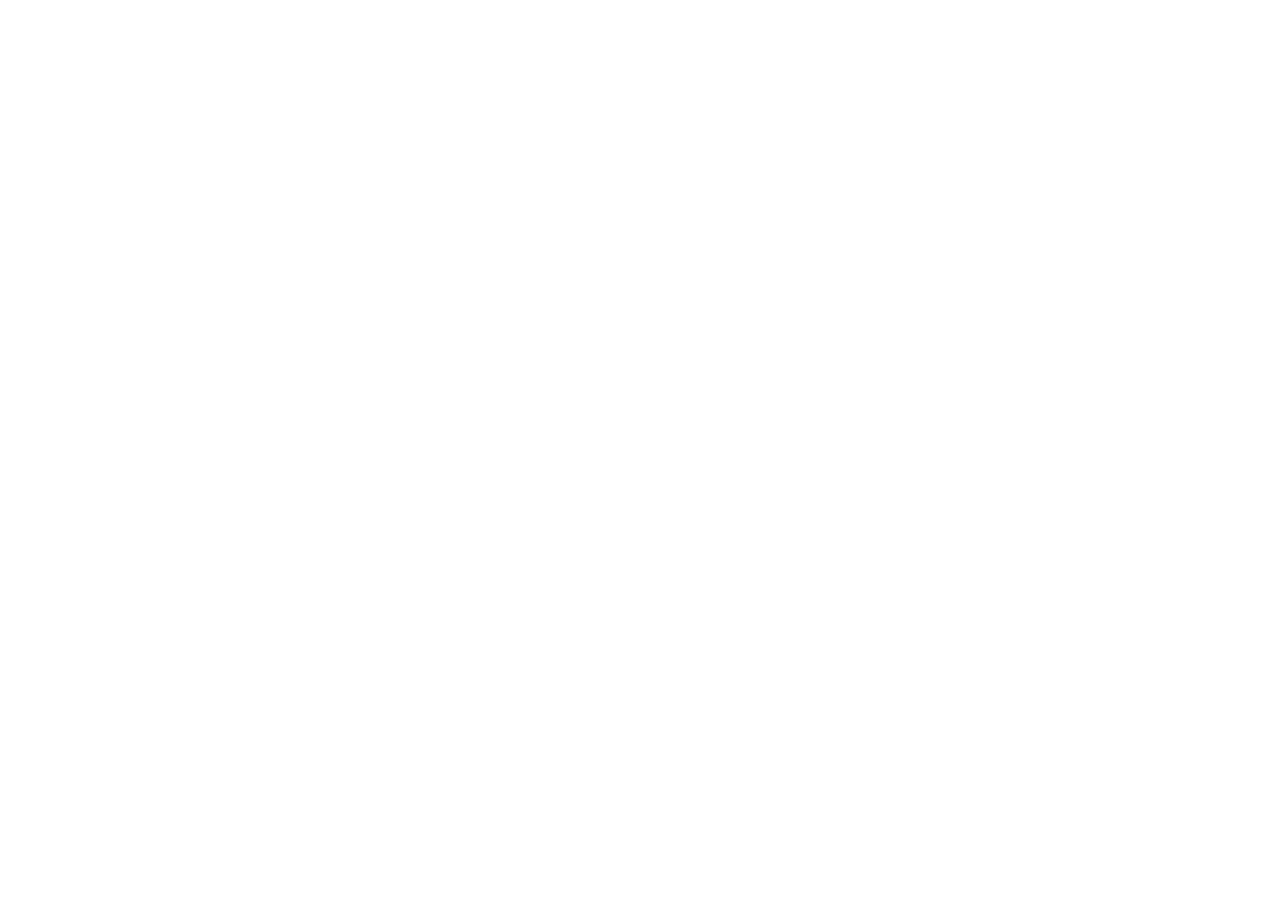
==== recipes/bread-sauce.html @ 4e5fea64 "Changed index page to have an image, added link to newly created bread sauce page. Created bread sau" ====
<!DOCTYPE html>
<html lang="en">
<head>
    <meta charset="UTF-8">
    <meta name="viewport" content="width=device-width, initial-scale=1.0">
    <title>Odin Recipes | Bread Sauce</title>
</head>
<body>
    
</body>
</html>
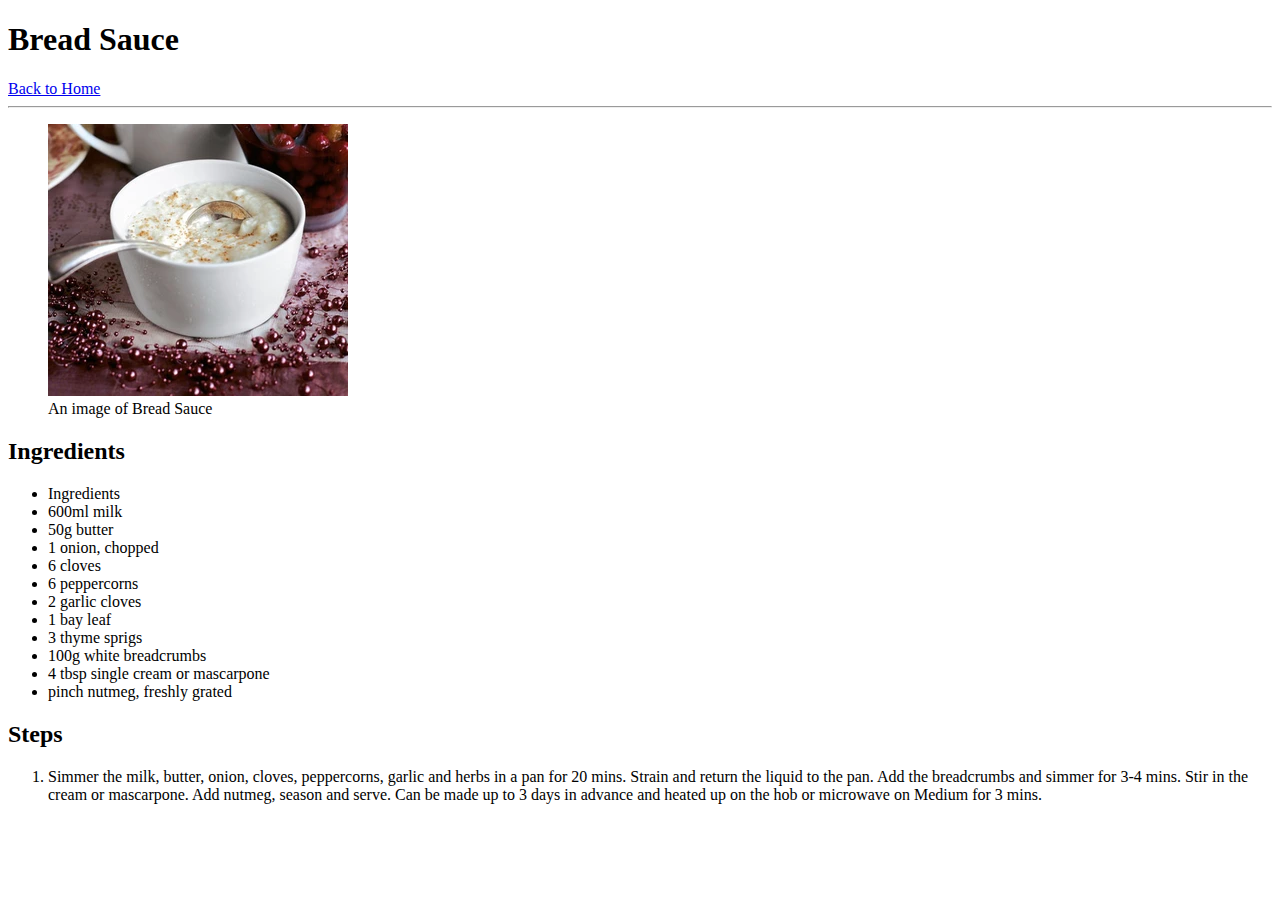
==== commit f234f79b: "Filled out recipe page for bread sauce, including all ingredients and steps. Added link back to home" ====
--- a/recipes/bread-sauce.html
+++ b/recipes/bread-sauce.html
@@ -1,11 +1,42 @@
 <!DOCTYPE html>
 <html lang="en">
+
 <head>
     <meta charset="UTF-8">
     <meta name="viewport" content="width=device-width, initial-scale=1.0">
     <title>Odin Recipes | Bread Sauce</title>
 </head>
+
 <body>
-    
+    <h1>Bread Sauce</h1>
+    <a href="../index.html">Back to Home</a>
+    <hr>
+    <figure>
+        <img src="/img/bread-sauce.webp" alt="Bread Sauce Image" width="300" height="272">
+        <figcaption>An image of Bread Sauce</figcaption>
+    </figure>
+    <h2>Ingredients</h2>
+    <ul>
+        <li>Ingredients</li>
+        <li>600ml milk</li>
+        <li>50g butter</li>
+        <li>1 onion, chopped</li>
+        <li>6 cloves</li>
+        <li>6 peppercorns</li>
+        <li>2 garlic cloves</li>
+        <li>1 bay leaf</li>
+        <li>3 thyme sprigs</li>
+        <li>100g white breadcrumbs</li>
+        <li>4 tbsp single cream or mascarpone</li>
+        <li>pinch nutmeg, freshly grated</li>
+    </ul>
+    <h2>Steps</h2>
+    <ol>
+        <li>Simmer the milk, butter, onion, cloves, peppercorns, garlic and herbs in a pan for 20 mins. Strain and
+            return the liquid to the pan. Add the breadcrumbs and simmer for 3-4 mins. Stir in the cream or mascarpone.
+            Add nutmeg, season and serve. Can be made up to 3 days in advance and heated up on the hob or microwave on
+            Medium for 3 mins.</li>
+    </ol>
 </body>
+
 </html>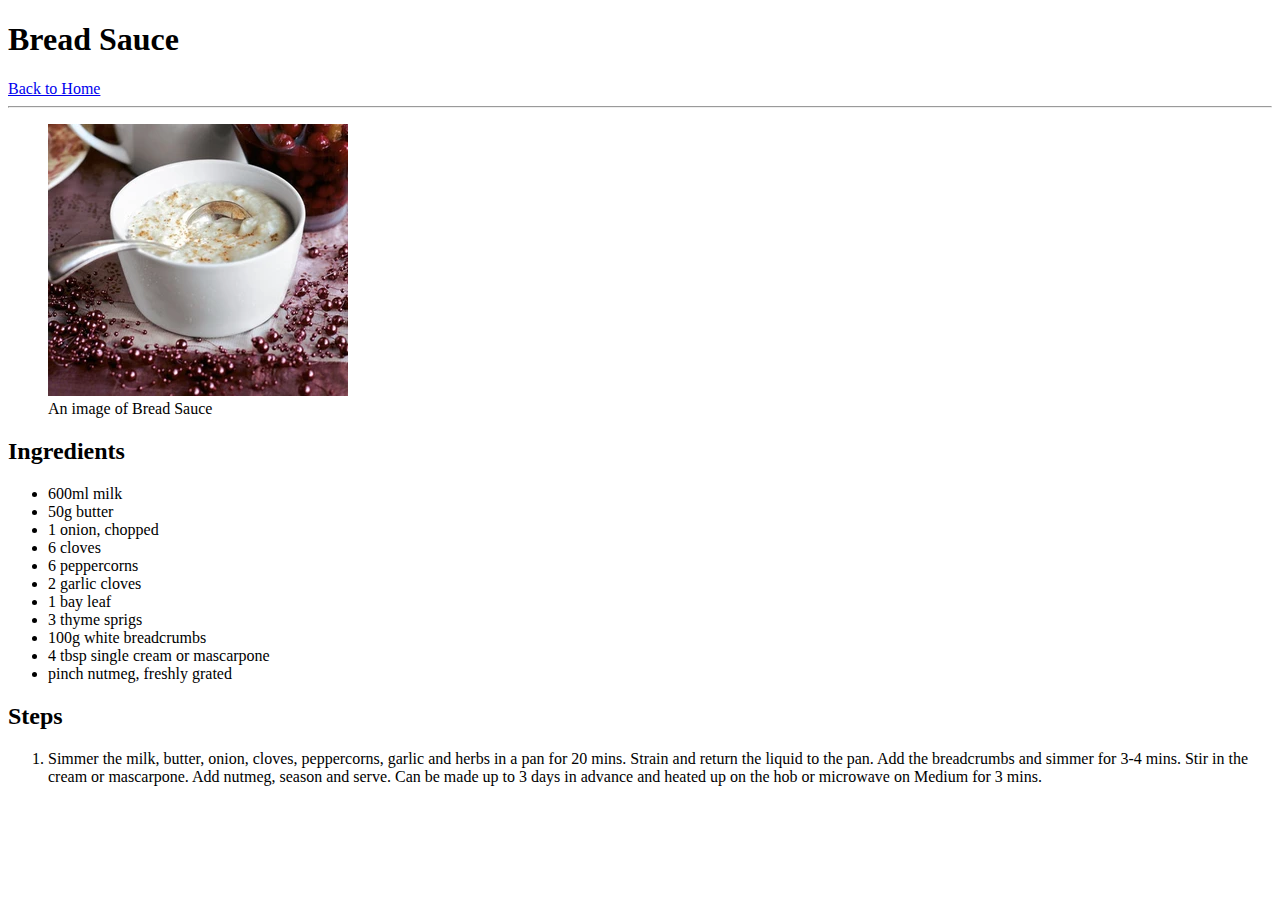
==== commit b0015962: "Corrected bread sauce page, the word ingredients was listed in the ingredients list, after the headi" ====
--- a/recipes/bread-sauce.html
+++ b/recipes/bread-sauce.html
@@ -17,7 +17,6 @@
     </figure>
     <h2>Ingredients</h2>
     <ul>
-        <li>Ingredients</li>
         <li>600ml milk</li>
         <li>50g butter</li>
         <li>1 onion, chopped</li>
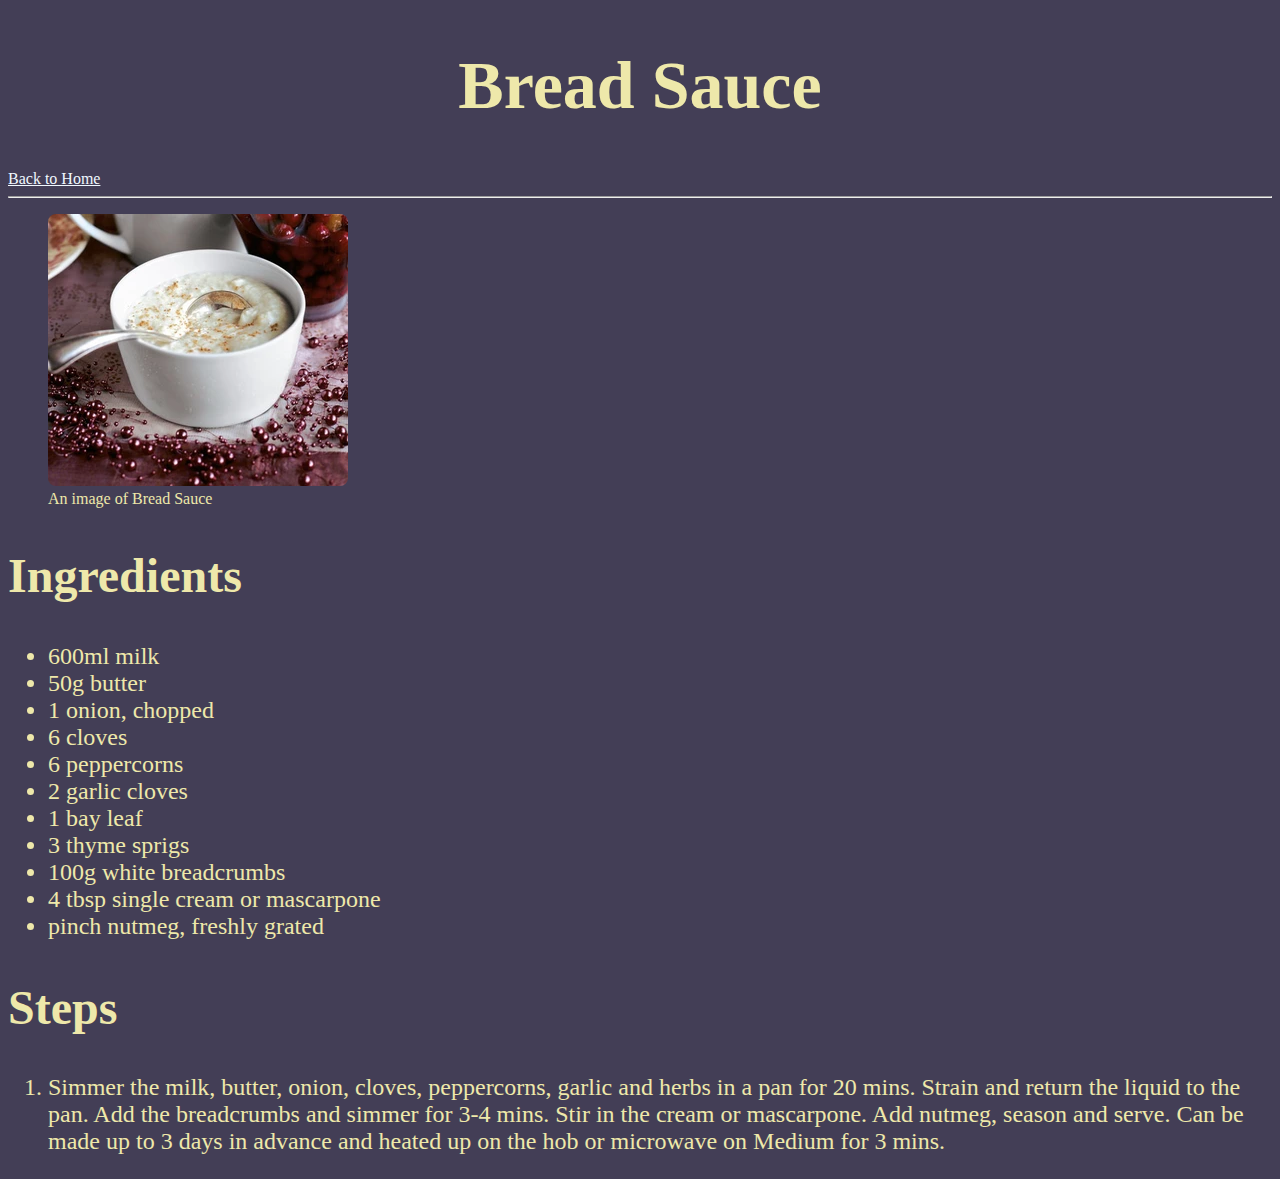
==== commit d409ea07: "Added basic css styling to the site!" ====
--- a/recipes/bread-sauce.html
+++ b/recipes/bread-sauce.html
@@ -4,19 +4,20 @@
 <head>
     <meta charset="UTF-8">
     <meta name="viewport" content="width=device-width, initial-scale=1.0">
+    <link rel="stylesheet" href="/style.css">
     <title>Odin Recipes | Bread Sauce</title>
 </head>
 
 <body>
     <h1>Bread Sauce</h1>
-    <a href="../index.html">Back to Home</a>
+    <a class="hyperlink" href="../index.html">Back to Home</a>
     <hr>
     <figure>
         <img src="/img/bread-sauce.webp" alt="Bread Sauce Image" width="300" height="272">
         <figcaption>An image of Bread Sauce</figcaption>
     </figure>
     <h2>Ingredients</h2>
-    <ul>
+    <ul class="text">
         <li>600ml milk</li>
         <li>50g butter</li>
         <li>1 onion, chopped</li>
@@ -30,7 +31,7 @@
         <li>pinch nutmeg, freshly grated</li>
     </ul>
     <h2>Steps</h2>
-    <ol>
+    <ol class="text">
         <li>Simmer the milk, butter, onion, cloves, peppercorns, garlic and herbs in a pan for 20 mins. Strain and
             return the liquid to the pan. Add the breadcrumbs and simmer for 3-4 mins. Stir in the cream or mascarpone.
             Add nutmeg, season and serve. Can be made up to 3 days in advance and heated up on the hob or microwave on
--- a/style.css
+++ b/style.css
@@ -0,0 +1,32 @@
+body {
+    background-color: #433e56;
+    color: palegoldenrod;
+}
+
+h1 {
+    text-align: center;
+    font-size: 68px;
+}
+
+h2 {
+    font-size: 48px;
+}
+
+.text {
+    font-size: 24px;
+}
+
+.hyperlink{
+    color: aliceblue;
+}
+
+img {
+    border-radius: 8px;
+}
+
+#fish-head {
+    display: block;
+    margin-left: auto;
+    margin-right: auto;
+    width: 50%;
+}